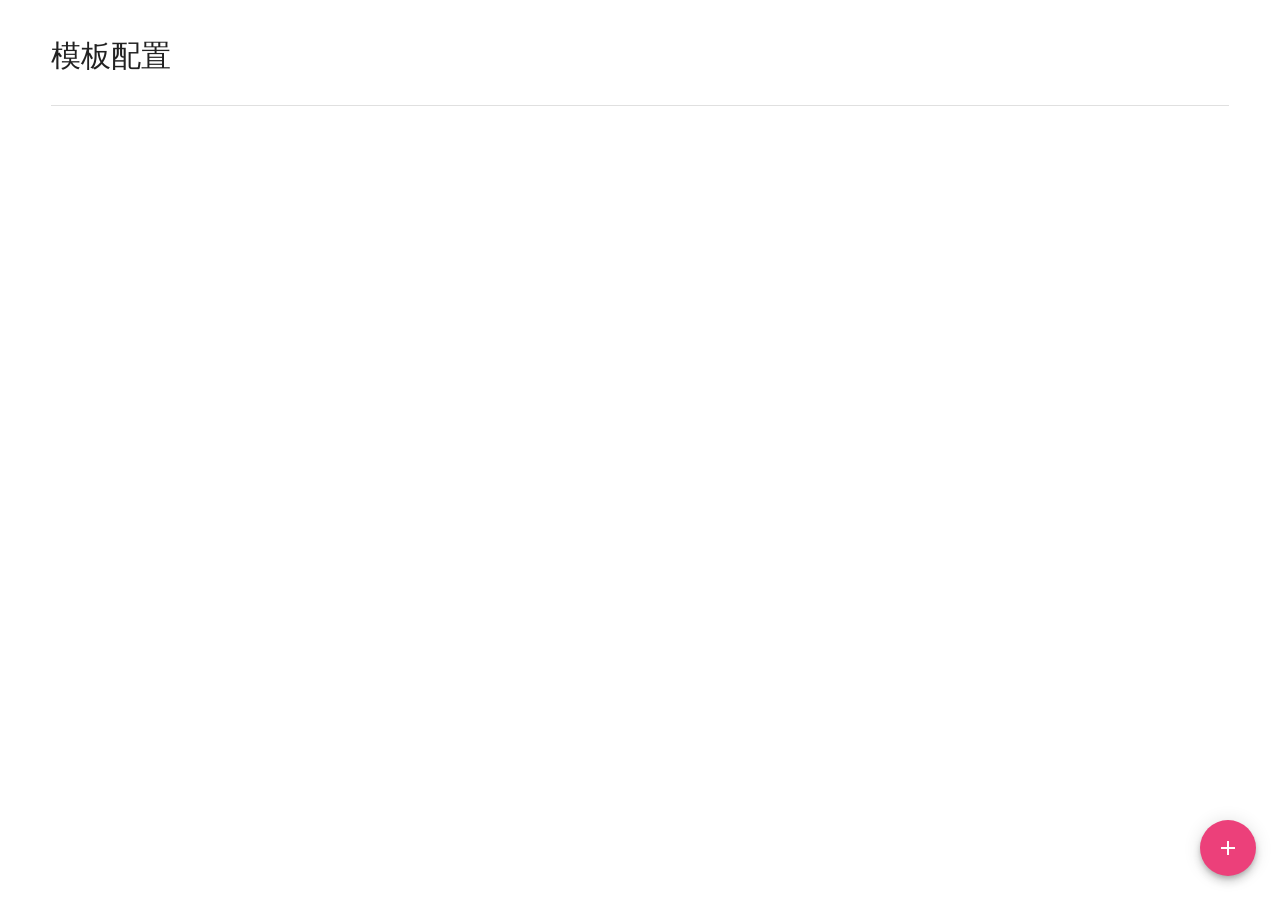
==== High-availability-Internet-collection-system-and-distributed-search-application/src/main/resources/static/Administration.html @ 6dd92631 "update 终于想起来更新的更新……马上就做完了……前段后台基本单挑……" ====
<!DOCTYPE html>
<html lang="zh-CN">

<head>
    <meta charset="utf-8">
    <meta http-equiv="X-UA-Compatible" content="IE=edge">
    <meta name="viewport" content="width=device-width, initial-scale=1">
    <!-- 上述3个meta标签*必须*放在最前面，任何其他内容都*必须*跟随其后！ -->
    <meta name="description" content="">
    <meta name="author" content="">
    <!-- <link rel="icon" href="../../favicon.ico"> -->

    <title>Administor</title>
    <link href="./css/mdui.css" rel="stylesheet">
</head>

<body>
    <div class="mdui-container">
        <div class="mdui-row">
            <div class="mdui-typo">
                <h1>
                    模板配置
                </h1>
                <hr/>
            </div>
        </div>
        <div class="mdui-row mdui-m-t-2 mdui-m-b-2 mdui-col-xs-12" id="panel">
            <!-- <div class="mdui-panel mdui-panel-popout" mdui-panel>
                <div class="mdui-panel-item">
                    <div class="mdui-panel-item-header">
                        <div class="mdui-panel-item-title">www.baidu.com</div>
                        <div class="mdui-panel-item-summary">3层</div>
                        <div class="mdui-panel-item-summary">静态</div>
                        <div class="mdui-panel-item-summary">未采集</div>
                        <div class="mdui-panel-item-summary">创建于2018:7:16:17:08</div>
                        <div class="mdui-panel-item-summary">于2018:7:16:17:08采集完成</div>
                        <i class="mdui-panel-item-arrow mdui-icon material-icons">keyboard_arrow_down</i>
                    </div>
                    <div class="mdui-panel-item-body">
                        <div class="mdui-table-fluid">
                            <table class="mdui-table mdui-table-hoverable">
                                <thead>
                                    <tr>
                                        <th>层数</th>
                                        <th>匹配方式</th>
                                        <th>匹配模板</th>
                                        <th>pagenumber位置</th>
                                        <th>size位置</th>
                                        <th>参数总数量</th>
                                    </tr>
                                </thead>
                                <tbody id="tbody">

                                </tbody>
                            </table>
                        </div>
                    </div>
                </div>
            </div> -->
        </div>
        <div class="mdui-row mdui-col-xs-2">
            <button class="mdui-fab mdui-fab-fixed mdui-ripple mdui-color-pink-400" mdui-dialog="{target: '#example'}">
                <i class="mdui-icon material-icons">add</i>
            </button>
        </div>
        <div class="mdui-dialog" id="example">
            <div class="mdui-dialog-title">添加一个新的模板</div>
            <div class="mdui-dialog-content">
                <div class="mdui-row mdui-m-t-2 mdui-m-b-2">
                    <div class="mdui-textfield mdui-textfield-floating-label mdui-col-xs-12">
                        <label class="mdui-textfield-label">站点URL</label>
                        <textarea class="mdui-textfield-input" id="startUrl_field"></textarea>
                    </div>
                </div>
                <div class="mdui-row mdui-m-t-2 mdui-m-b-2">
                    <form>
                        <label class="mdui-radio">
                            <input type="radio" name="static" value="1" />
                            <i class="mdui-radio-icon"></i>
                            动态页面
                        </label>
                        <label class="mdui-radio">
                            <input type="radio" name="static" value="0" checked/>
                            <i class="mdui-radio-icon"></i>
                            静态页面
                        </label>
                    </form>
                </div>
                <div class="mdui-row mdui-m-t-2 mdui-m-b-2">
                    <div class="mdui-textfield mdui-textfield-floating-label mdui-col-xs-12">
                        <label class="mdui-textfield-label">请求头</label>
                        <textarea class="mdui-textfield-input" id="headers_field"></textarea>
                    </div>
                </div>
                <div class="mdui-row mdui-m-t-2 mdui-m-b-2">
                    <div class="mdui-textfield mdui-textfield-floating-label mdui-col-xs-12">
                        <label class="mdui-textfield-label">层数</label>
                        <textarea class="mdui-textfield-input" id="level_field"></textarea>
                    </div>
                </div>
                <div id="dialog-content">
                    
                </div>
            </div>
            <div class="mdui-dialog-actions">
                <button class="mdui-btn mdui-ripple" mdui-dialog-close>cancel</button>
                <button class="mdui-btn mdui-ripple" mdui-dialog-confirm id="submit">submit</button>
            </div>
        </div>
    </div>

    <script src="./js/jquery-3.2.1.min.js"></script>
    <!-- <script src="../js/bootstrap.min.js"></script>
        <script src="../js/Proper.js"></script> -->
    <script src="./js/mdui.js"></script>
    <script src="./js/administration.js"></script>
</body>

</html>
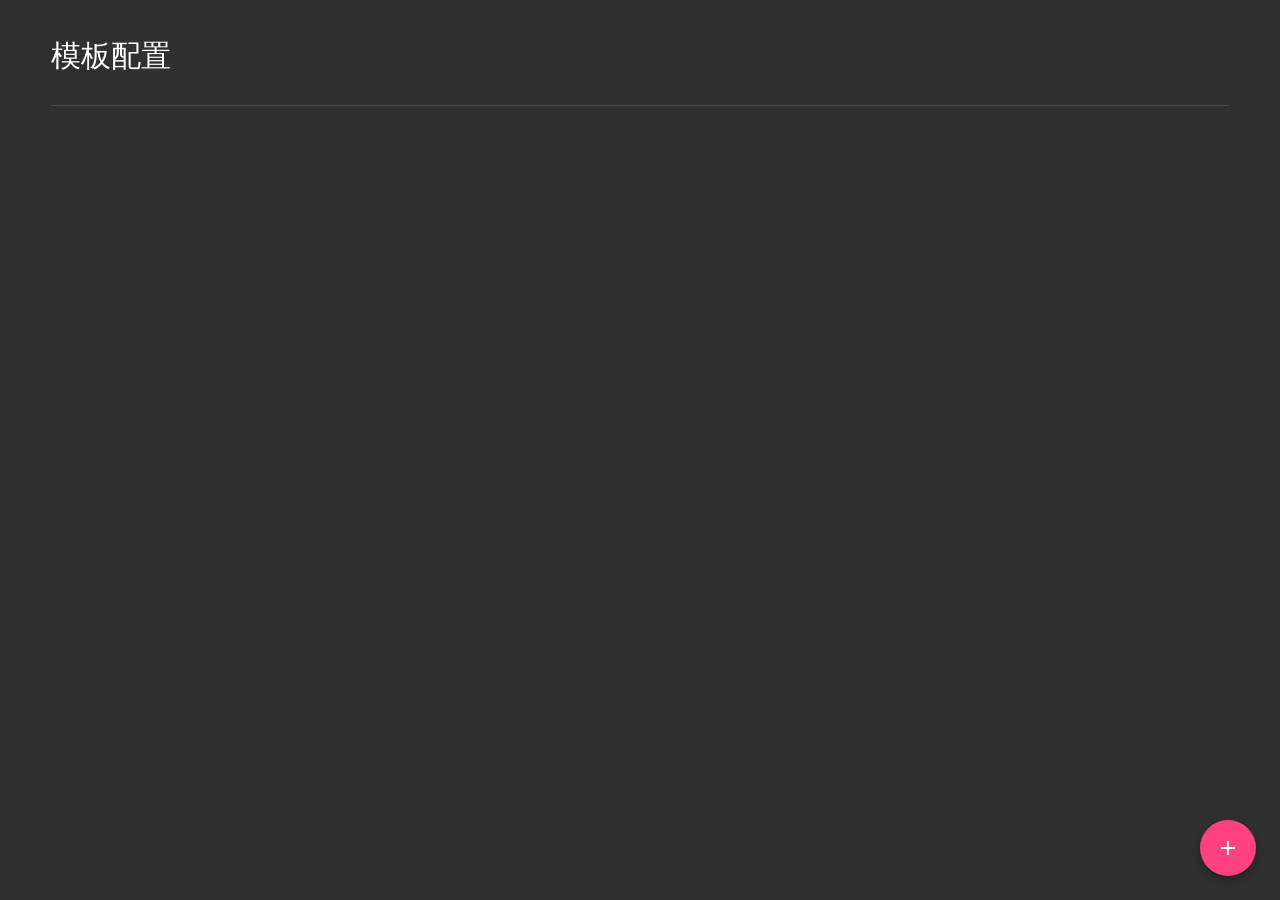
==== commit 86b24531: "最后一版！" ====
--- a/High-availability-Internet-collection-system-and-distributed-search-application/src/main/resources/static/Administration.html
+++ b/High-availability-Internet-collection-system-and-distributed-search-application/src/main/resources/static/Administration.html
@@ -14,7 +14,7 @@
     <link href="./css/mdui.css" rel="stylesheet">
 </head>
 
-<body>
+<body class="mdui-theme-primary-blue mdui-theme-accent-pink mdui-theme-layout-dark">
     <div class="mdui-container">
         <div class="mdui-row">
             <div class="mdui-typo">
@@ -29,14 +29,15 @@
                 <div class="mdui-panel-item">
                     <div class="mdui-panel-item-header">
                         <div class="mdui-panel-item-title">www.baidu.com</div>
-                        <div class="mdui-panel-item-summary">3层</div>
-                        <div class="mdui-panel-item-summary">静态</div>
-                        <div class="mdui-panel-item-summary">未采集</div>
-                        <div class="mdui-panel-item-summary">创建于2018:7:16:17:08</div>
-                        <div class="mdui-panel-item-summary">于2018:7:16:17:08采集完成</div>
                         <i class="mdui-panel-item-arrow mdui-icon material-icons">keyboard_arrow_down</i>
                     </div>
                     <div class="mdui-panel-item-body">
+                        <ul class="mdui-list">
+                            <li class="mdui-list-item mdui-ripple">3层 静态</li>
+                            <li class="mdui-list-item mdui-ripple">创建于2018:7:16:17:08 于2018:7:16:17:08采集完成</li>
+                            <li class="mdui-list-item mdui-ripple">target</li>
+                            <li class="mdui-list-item mdui-ripple">headers</li>
+                        </ul>
                         <div class="mdui-table-fluid">
                             <table class="mdui-table mdui-table-hoverable">
                                 <thead>
@@ -58,10 +59,22 @@
                 </div>
             </div> -->
         </div>
-        <div class="mdui-row mdui-col-xs-2">
-            <button class="mdui-fab mdui-fab-fixed mdui-ripple mdui-color-pink-400" mdui-dialog="{target: '#example'}">
+        <div class="mdui-fab-wrapper" mdui-fab id="exampleFab">
+            <button class="mdui-fab mdui-ripple mdui-color-theme-accent">
+                <!-- 默认显示的图标 -->
                 <i class="mdui-icon material-icons">add</i>
+
+                <!-- 在拨号菜单开始打开时，平滑切换到该图标，若不需要切换图标，则可以省略该元素 -->
+                <i class="mdui-icon mdui-fab-opened material-icons">mode_edit</i>
             </button>
+            <div class="mdui-fab-dial">
+                <button class="mdui-fab mdui-fab-mini mdui-ripple mdui-color-pink" mdui-dialog="{target: '#example'}">
+                    <i class="mdui-icon material-icons">backup</i>
+                </button>
+                <button class="mdui-fab mdui-fab-mini mdui-ripple mdui-color-blue" mdui-dialog="{target: '#delete-dialog'}">
+                    <i class="mdui-icon material-icons">touch_app</i>
+                </button>
+            </div>
         </div>
         <div class="mdui-dialog" id="example">
             <div class="mdui-dialog-title">添加一个新的模板</div>
@@ -88,6 +101,12 @@
                 </div>
                 <div class="mdui-row mdui-m-t-2 mdui-m-b-2">
                     <div class="mdui-textfield mdui-textfield-floating-label mdui-col-xs-12">
+                        <label class="mdui-textfield-label">目标方法url</label>
+                        <textarea class="mdui-textfield-input" id="target_field"></textarea>
+                    </div>
+                </div>
+                <div class="mdui-row mdui-m-t-2 mdui-m-b-2">
+                    <div class="mdui-textfield mdui-textfield-floating-label mdui-col-xs-12">
                         <label class="mdui-textfield-label">请求头</label>
                         <textarea class="mdui-textfield-input" id="headers_field"></textarea>
                     </div>
@@ -99,7 +118,7 @@
                     </div>
                 </div>
                 <div id="dialog-content">
-                    
+
                 </div>
             </div>
             <div class="mdui-dialog-actions">
@@ -107,13 +126,25 @@
                 <button class="mdui-btn mdui-ripple" mdui-dialog-confirm id="submit">submit</button>
             </div>
         </div>
-    </div>
+        <div class="mdui-dialog" id="delete-dialog">
+            <div class="mdui-dialog-title">删除指定模板</div>
+            <div class="mdui-dialog-content">
+                <div class="mdui-textfield mdui-textfield-floating-label">
+                    <label class="mdui-textfield-label">请输入页面中需要删除的模板的序号</label>
+                    <input class="mdui-textfield-input" id="index_field" type="text" />
+                </div>
+                <div class="mdui-dialog-actions">
+                    <button class="mdui-btn mdui-ripple" mdui-dialog-close>cancel</button>
+                    <button class="mdui-btn mdui-ripple" mdui-dialog-confirm id="delete-button">Delete</button>
+                </div>
+            </div>
+        </div>
 
-    <script src="./js/jquery-3.2.1.min.js"></script>
-    <!-- <script src="../js/bootstrap.min.js"></script>
+        <script src="./js/jquery-3.2.1.min.js"></script>
+        <!-- <script src="../js/bootstrap.min.js"></script>
         <script src="../js/Proper.js"></script> -->
-    <script src="./js/mdui.js"></script>
-    <script src="./js/administration.js"></script>
+        <script src="./js/mdui.js"></script>
+        <script src="./js/administration.js"></script>
 </body>
 
 </html>
